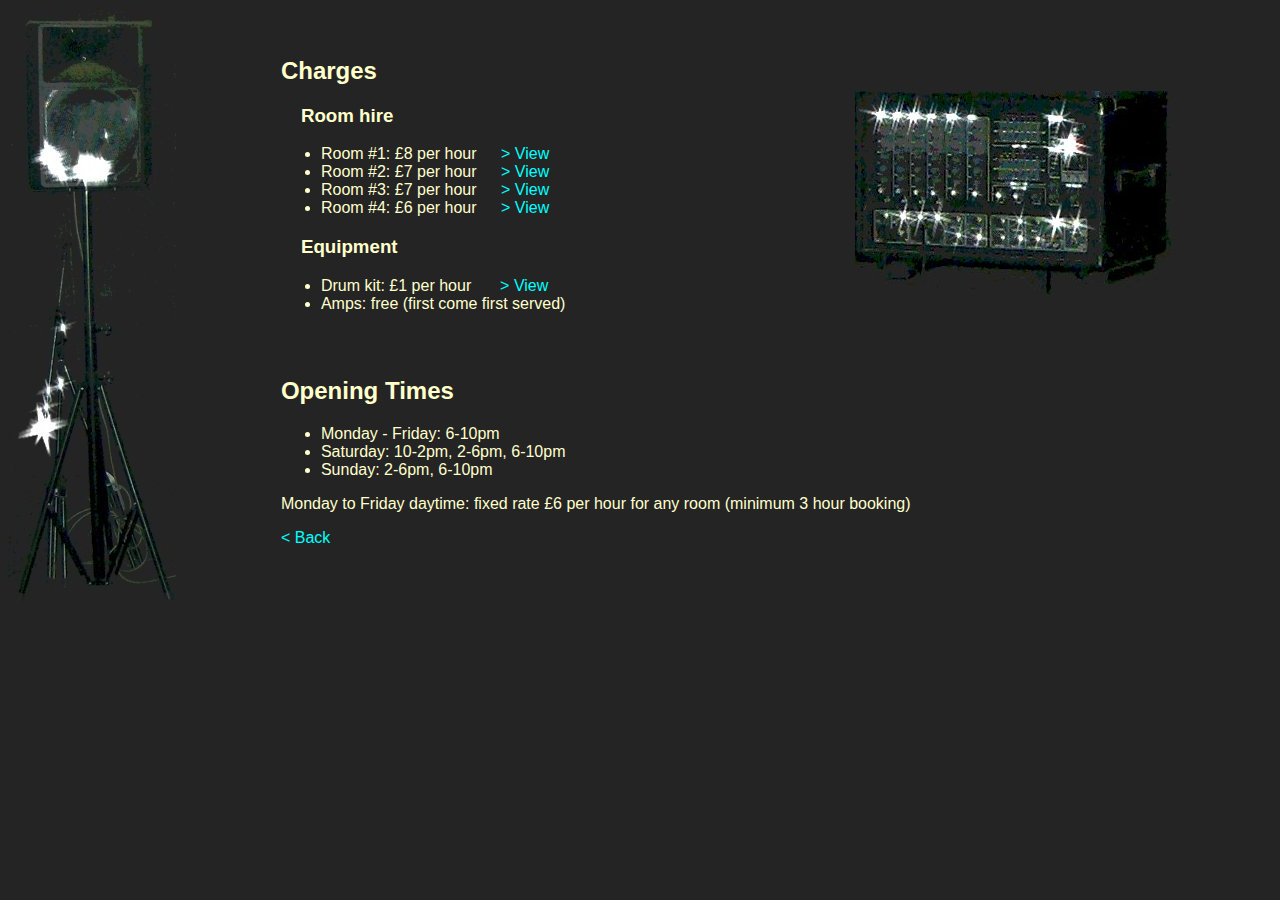
==== info.html @ 933dc10b "First commit again" ====
<html>
	<head>
		<link rel="stylesheet" type="text/css" href="style.css">
		<title>The Lock Up Rehearsal Rooms</title>
	</head>
	<body id="info">
		<table cellpadding="0" cellspacing="0" align="center">
			<tr>
				<td rowspan="2"><img src="tall.jpg"></td>
				<td>
					<div class="text">
						<h2>Charges</h2>
						<h3>Room hire</h3>
						<ul>
							<li>Room #1: &pound;8 per hour <a href="room1.html">&gt; View</a>
							<li>Room #2: &pound;7 per hour <a href="room2.html">&gt; View</a>
							<li>Room #3: &pound;7 per hour <a href="room3.html">&gt; View</a>
							<li>Room #4: &pound;6 per hour <a href="room4.html">&gt; View</a>
						</ul>
						<h3>Equipment</h3>
						<ul>
							<li>Drum kit: &pound;1 per hour <a href="kit.html">&nbsp;&gt; View</a>
							<li>Amps: free (first come first served)
						</ul>
					</div>
				</td>
				<td align="center"><img src="mixer.jpg"></td>
			</tr>
			<tr>
				<td colspan="2" valign="top">
					<div class="text">
						<h2>Opening Times</h2>
						<ul>
							<li>Monday - Friday: 6-10pm
							<li>Saturday: 10-2pm, 2-6pm, 6-10pm
							<li>Sunday: 2-6pm, 6-10pm
						</ul>
						<p>Monday to Friday daytime: fixed rate &pound;6 per hour for any room (minimum 3 hour booking)</p>
						<a href="index.html">&lt; Back</a>
					</div>
				</td>
			</tr>
		</table>
	</body>
</html>
---- style.css ----
body
{
	color: #FFC;
}

table
{
	width: 100%;
}

table, #info, #view
{
	font-family: Helvetica;
	font-size: 12pt;
}

#index, #view
{
	background: #282828;
}

#info, #drum
{
	background: #242424;
}

ol
{
	list-style-type: none;
}

li a
{
	margin-left: 20px;
}

li a.email
{
	margin-left: 0px;
}

h1
{
	text-align: center;
}

h3
{
	margin-left: 20px;
}

.logo
{
	font-family: Verdana;
	font-weight: bold;
}

.text
{
	margin-left: 10px;
}

.image
{
	border: solid #FFC;
}

#view .image
{
	margin-top: 15px;
	margin-bottom: 15px;
}

.text img
{
	float: left;
	margin-right: 10px;
}

a
{
	text-decoration: none;
	color: cyan
}
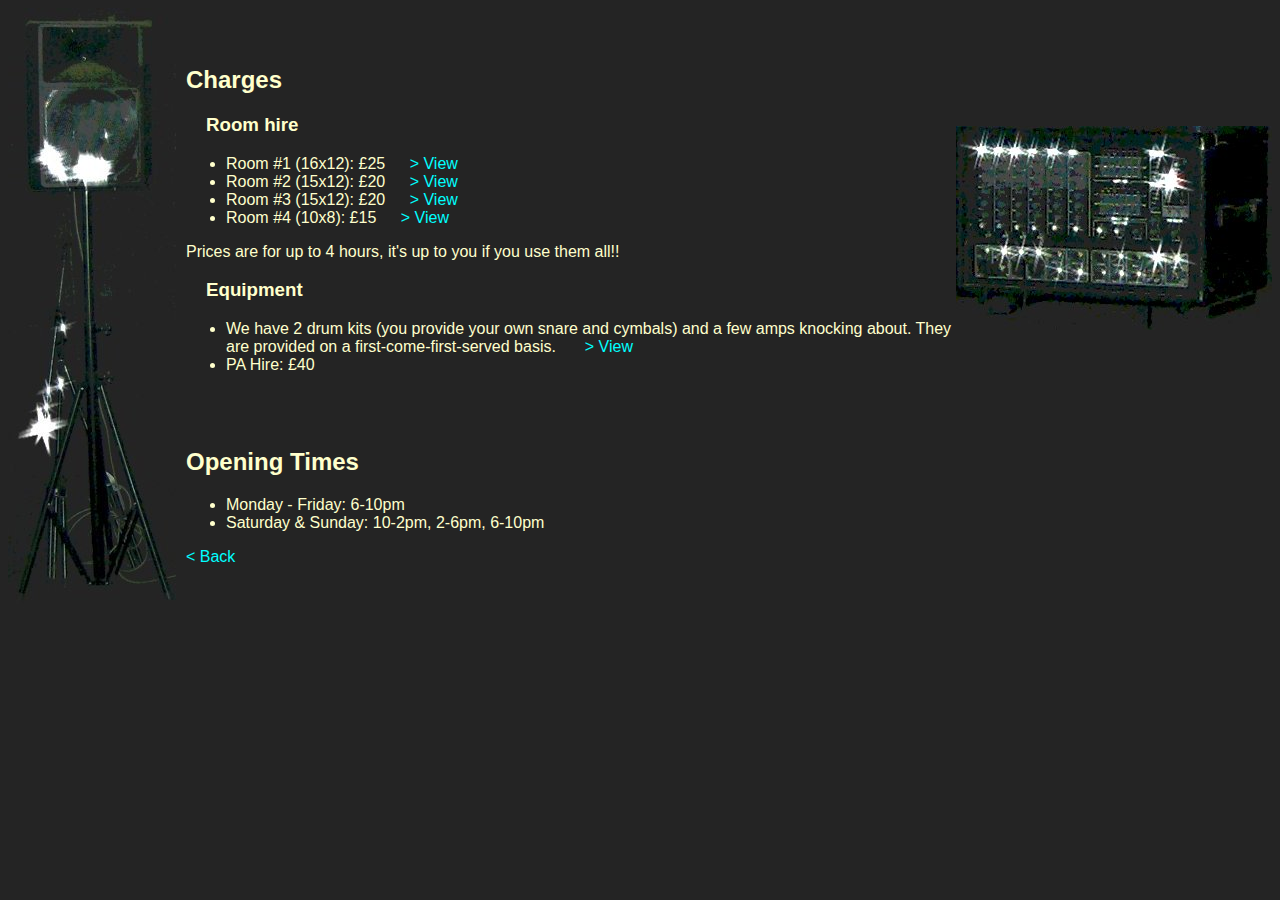
==== commit 6e35cfd8: "Update prices on info page" ====
--- a/info.html
+++ b/info.html
@@ -12,15 +12,18 @@
 						<h2>Charges</h2>
 						<h3>Room hire</h3>
 						<ul>
-							<li>Room #1: &pound;8 per hour <a href="room1.html">&gt; View</a>
-							<li>Room #2: &pound;7 per hour <a href="room2.html">&gt; View</a>
-							<li>Room #3: &pound;7 per hour <a href="room3.html">&gt; View</a>
-							<li>Room #4: &pound;6 per hour <a href="room4.html">&gt; View</a>
+                            <li>Room #1 (16x12): &pound;25  <a href="room1.html">&gt; View</a></li>
+                            <li>Room #2 (15x12): &pound;20  <a href="room2.html">&gt; View</a></li>
+                            <li>Room #3 (15x12): &pound;20  <a href="room3.html">&gt; View</a></li>
+                            <li>Room #4 (10x8): &pound;15  <a href="room4.html">&gt; View</a></li>
 						</ul>
+
+                        <p>Prices are for up to 4 hours, it's up to you if you use them all!!</p>
+
 						<h3>Equipment</h3>
 						<ul>
-							<li>Drum kit: &pound;1 per hour <a href="kit.html">&nbsp;&gt; View</a>
-							<li>Amps: free (first come first served)
+                            <li>We have 2 drum kits (you provide your own snare and cymbals) and a few amps knocking about. They are provided on a first-come-first-served basis. <a href="kit.html">&nbsp;&gt; View</a></li>
+                            <li>PA Hire: &pound;40</li>
 						</ul>
 					</div>
 				</td>
@@ -31,11 +34,9 @@
 					<div class="text">
 						<h2>Opening Times</h2>
 						<ul>
-							<li>Monday - Friday: 6-10pm
-							<li>Saturday: 10-2pm, 2-6pm, 6-10pm
-							<li>Sunday: 2-6pm, 6-10pm
+                            <li>Monday - Friday: 6-10pm</li>
+                            <li>Saturday & Sunday: 10-2pm, 2-6pm, 6-10pm</li>
 						</ul>
-						<p>Monday to Friday daytime: fixed rate &pound;6 per hour for any room (minimum 3 hour booking)</p>
 						<a href="index.html">&lt; Back</a>
 					</div>
 				</td>
